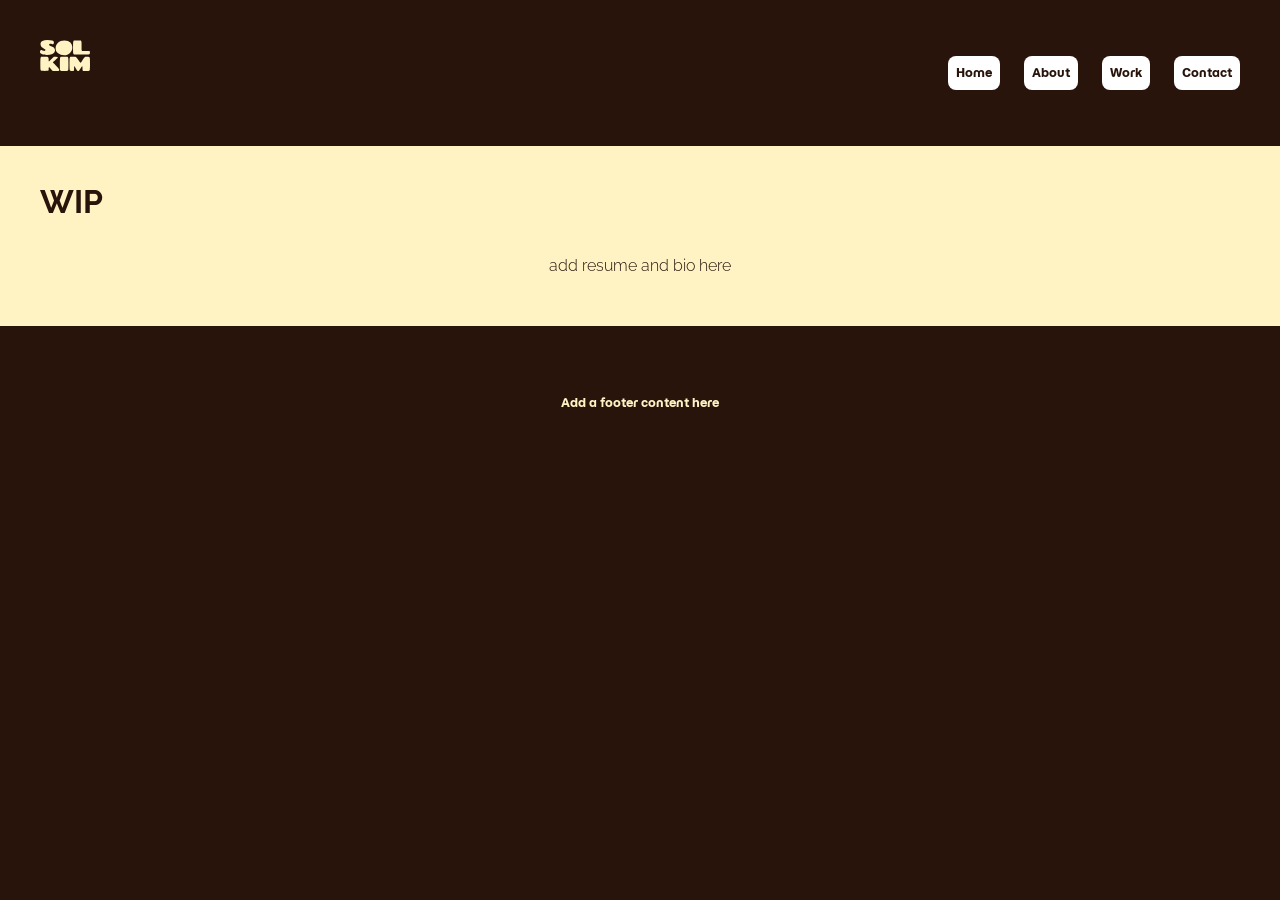
==== about.html @ 0b001a11 "Updated repository" ====
<!doctype html>
<html lang="en">
<head>
  <meta charset="utf-8">
  <meta name="viewport" content="width=device-width, initial-scale=1">
  <title>Desert Design Week</title>
  <link rel="stylesheet" href="styles.css">
</head>
<body>
  <header class="site-header">
<a href="index.html" aria-label="site-logo"> <img src="Image/Logo_SolKim_lt.svg" alt="site logo" width="50"></a>
    <nav aria-label="Main navigation">
      <ul class="nav-list">
        <li><a href="index.html" >Home</a></li>
        <li><a aria-current="page" href="#">About</a></li>
        <li><a href="work.html">Work</a></li>
        <li><a href="contact.html">Contact</a></li>
      </ul>
    </nav>
  </header>

  <main>
    <section class="wip">
      <div class="wip">
        <h1> WIP </h1>
        <p> add resume and bio here </p>
      </div>
    </section>
  </main>

  <footer class="site-footer">
    <p> Add a footer content here </p>
  </footer>
</body>
</html>
---- styles.css ----
@import url('https://fonts.googleapis.com/css2?family=Momo+Trust+Display&family=Raleway:ital,wght@0,100..900;1,100..900&display=swap');


@layer reset, base, layout, components, utilities, overrides;

@layer reset {
  *,
  *::before,
  *::after {
    box-sizing: border-box;
  }

  body {
    margin: 0;
  }

  a {
  text-decoration: none;
  color: inherit;
  }
}

@layer base {
  :root {
    /* Add design tokens here. */
    /* colors */
    --color-primary: #ff4405;
    --color-text: #29140C;
    --color-background: #FFF3C4; 
    --color-white: #ffffff;


    /* type */
    --body-font: 'raleway', sans-serif; 
    --font-weight-light: 300;
    --font-weight-bold: 700;
    --accent-font: 'Momo Trust Display';

    --font-s: 0.75rem; /*  */ 
    --font-med: 1rem; /* p */
    --font-lg: 1.25rem; /* subtitle */
    --font-xlg: 2rem; /* title */
    --font-2xlg: 2.5rem; /* heading */ 


    /* spacing */ 
    --space-none: 0;
    --space-xs: 0.25rem; /* 4px */ 
    --space-s: 0.5rem; /* 8px */
    --space-med: 1rem;  /* 16px */
    --space-lg: 1.5rem; /* 24px */
    --space-xlg: 2.5rem;  /* 32px */
    
    /* shape */
    --radius-small: 8px; 
    --radius-big: 16px;
    

    /* focus */
	  --box-shadow-sm: 3px 3px 7px grey;
  }
    
    /* Any button over which the user's pointer is hovering */

  body {
    font-family: var(--body-font);
    font-weight: var(--font-weight-light);
    font-size: var(--font-med);
    line-height: 1.5;
    background-color: var(--color-text);
  }

  header{
    margin: var(--space-xlg);
  }

  main {
    background-color: var(--color-background);
    color: var(--color-text);    
  }

  p {
    margin: var(--space-none) auto var(--space-lg);
    text-align: center;
    padding: var(--space-xs) var(--space-xlg) var(--space-med);
  }

  section {
    margin-top: var(--space-none);
    margin-bottom: var(--space-lg);
    padding: var(--space-s) var(--space-xlg);
  }

  h1 {
    font-family: var(--body-font);
    font-size: var(--font-xlg);
    font-weight: var(--font-weight-bold);
    margin: var(--space-lg) var(--space-none);
  }

  h2 {
    margin-top: var(--space-none);
    font-size: var(--font-lg);
  }

  h3 {
    padding: var(--space-xs) var(--space-lg);
  }

img, svg {
    max-width: 100%;
  }
  footer {
    font-family: var(--accent-font);
    font-size: var(--font-s);
    margin: var(--space-none) auto;
    color: var(--color-background);
    background-color: var(--color-text);
    vertical-align: baseline;
    padding: var(--space-xlg);
  }
}

@layer layout {
  /* Add page-level layout and composition classes here. */
  header {
  display: grid;
  grid-template-columns: 2fr 1.5fr;
  }

  nav ul {
  display: flex;
  justify-content: flex-end;
  gap: var(--space-lg);
  list-style: none;
  }
  
  nav a {
	display: inline-block;
	padding: var(--space-s);
  background-color: var(--color-white); 
  border-radius:var(--radius-small);
  font-family: var(--accent-font);
  color: var(--color-text);
  font-size: var(--font-s);
  text-align:center;
  }

  .card-grid {
  display: grid;
  grid-column: auto;
  grid-template-columns: repeat(3, 1fr);
  margin-top: var(--space-none);
  column-gap: var(--space-med);
  }

  .work {
  display: grid;
  grid-template-columns: 1fr 3fr;
  gap: var(--space-lg);
  list-style: none;  
  }
  .work ul {
  display: flex;
  flex-direction: column;
  gap: var(--space-lg);
  list-style: none;
  justify-items: flex-start;
  }

}

@layer components {
  /* Add reusable components such as buttons, cards, callouts, and forms here. */

  /* buttons */
  main a, button {
    
    background-color: var(--color-white);
    font-size: var(--font-s);
    color: var(--color-text);
    bottom: var(--space-none);
    right: var(--space-none);
    padding: var(--space-s) var(--space-lg);
    margin: var(--space-lg) var(--space-s);
    font-family: var(--accent-font);
    border: 1px solid var(--color-primary);
    border-radius: var(--radius-big);
  }


  /* cards */
  .card, form {
    background-color: var(--color-white);
    color: var(--color-text);
    border: 3px solid var(--color-text);
    margin: var(--space-med) var(--space-none);
    padding: var(--space-med);
    position: relative;
    border-radius: var(--radius-small);
  }

  .card a {
    position: absolute;
  }
  
  
  /* callouts */

  .callout {
    border-radius: var(--radius-big);
    background-color: var(--color-white);
  }

  /* forms */
  
  label {
  display: block;
  margin-top: var(--space-s);
  }

} 

@layer utilities {
/*  at least three purposeful utilities plus hover, focus-visible, current page, and one additional relevant state. */

  .visually-hidden {
    position: absolute;
    inline-size: 1px;
    block-size: 1px;
    overflow: hidden;
    clip: rect(0 0 0 0);
    white-space: nowrap;
    clip-path: inset(50%);
  }
  
  /* focus */
  textarea:focus-visible, input:focus-visible {
  outline: 2px dashed var(--color-text);
  border-radius: var(--radius-small);
  box-shadow: var(--box-shadow-sm);
  }

  /* hover */
  main a:hover, button:hover {
  background-color: var(--color-background);
  color: var(--color-primary);
  }

    /* active */
  a:active, button:active {
  transform: scale(0.95);
  }
  
}

@layer overrides {
  /* Keep this layer small. Use it only for intentional exceptions. */

  .button {
  display: block;
  width: 300px;
  justify-items: center;
  }

  .work a {
  margin: var(--space-none);
  }

}
  


@media print {
  /* Add print improvements here. */
  #header,
  #footer,
  #nav {
    display: none !important;
  }
}
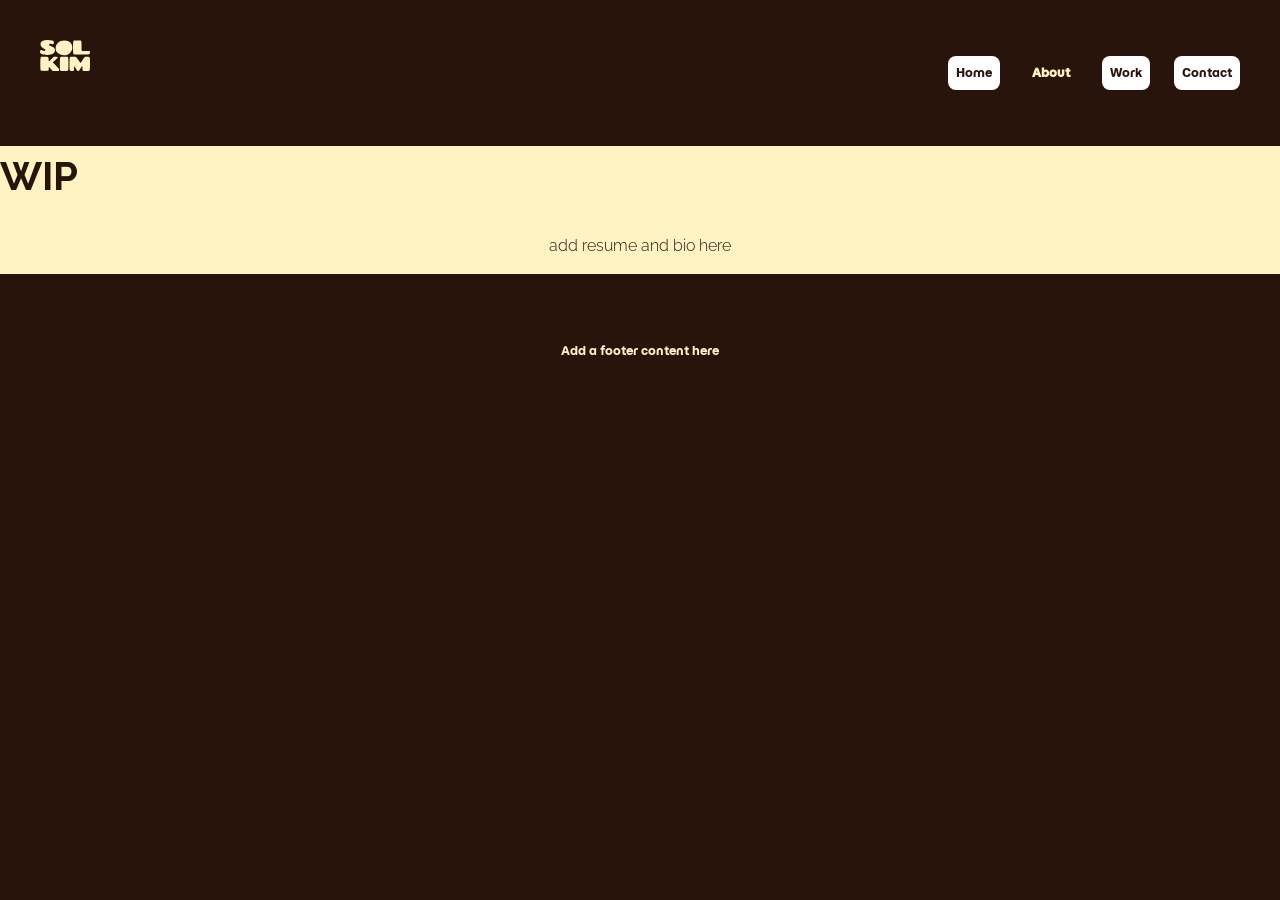
==== commit 60ebf876: "update css" ====
--- a/about.html
+++ b/about.html
@@ -21,7 +21,7 @@
 
   <main>
     <section class="wip">
-      <div class="wip">
+      <div class="about-wrapper">
         <h1> WIP </h1>
         <p> add resume and bio here </p>
       </div>
--- a/styles.css
+++ b/styles.css
@@ -49,15 +49,15 @@
     --space-s: 0.5rem; /* 8px */
     --space-med: 1rem;  /* 16px */
     --space-lg: 1.5rem; /* 24px */
-    --space-xlg: 2.5rem;  /* 32px */
+    --space-xlg: 2.5rem;  /* 40px */
     
     /* shape */
-    --radius-small: 8px; 
-    --radius-big: 16px;
+    --radius-s: 8px; 
+    --radius-lg: 16px;
     
 
     /* focus */
-	  --box-shadow-sm: 3px 3px 7px grey;
+	  --box-shadow-s: 3px 3px 7px grey;
   }
     
     /* Any button over which the user's pointer is hovering */
@@ -85,21 +85,25 @@
     padding: var(--space-xs) var(--space-xlg) var(--space-med);
   }
 
-  section {
-    margin-top: var(--space-none);
-    margin-bottom: var(--space-lg);
+  .section {
+    margin-inline: auto;
+    margin-block: var(--space-none) var(--space-lg);
     padding: var(--space-s) var(--space-xlg);
+  }
+
+  .hero {
+    block-size: 50vh;
   }
 
   h1 {
     font-family: var(--body-font);
-    font-size: var(--font-xlg);
+    font-size: clamp(var(--font-lg), 5vw, var(--font-2xlg));
     font-weight: var(--font-weight-bold);
     margin: var(--space-lg) var(--space-none);
   }
 
   h2 {
-    margin-top: var(--space-none);
+    margin-block-start: var(--space-none);
     font-size: var(--font-lg);
   }
 
@@ -109,6 +113,10 @@
 
 img, svg {
     max-width: 100%;
+  }
+  .wrapper {
+    inline-size: calc(100%-var(--space-lg));
+    margin-inline: auto;
   }
   footer {
     font-family: var(--accent-font);
@@ -139,19 +147,30 @@
 	display: inline-block;
 	padding: var(--space-s);
   background-color: var(--color-white); 
-  border-radius:var(--radius-small);
+  border-radius:var(--radius-s);
   font-family: var(--accent-font);
   color: var(--color-text);
   font-size: var(--font-s);
   text-align:center;
   }
 
-  .card-grid {
-  display: grid;
-  grid-column: auto;
-  grid-template-columns: repeat(3, 1fr);
-  margin-top: var(--space-none);
-  column-gap: var(--space-med);
+  .Featured-work-wrapper{
+    display: grid;
+    grid-template-columns: repeat(2, 1fr);
+    margin-inline: auto;
+  } 
+
+  .card-wrapper{
+    container-type: inline-size;
+    width: 100%;
+  }
+  .card{  
+    /*Created a responsive square container with AI help*/
+    width: minmax(150px,200px);
+    aspect-ratio: 1/1;
+    }
+  .card p {
+    visibility: hidden  
   }
 
   .work {
@@ -185,19 +204,19 @@
     margin: var(--space-lg) var(--space-s);
     font-family: var(--accent-font);
     border: 1px solid var(--color-primary);
-    border-radius: var(--radius-big);
+    border-radius: var(--radius-lg);
   }
 
 
   /* cards */
-  .card, form {
+  .card {
     background-color: var(--color-white);
     color: var(--color-text);
     border: 3px solid var(--color-text);
-    margin: var(--space-med) var(--space-none);
+    margin: var(--space-xs);
     padding: var(--space-med);
     position: relative;
-    border-radius: var(--radius-small);
+    border-radius: var(--radius-s);
   }
 
   .card a {
@@ -208,18 +227,29 @@
   /* callouts */
 
   .callout {
-    border-radius: var(--radius-big);
+    border-radius: var(--radius-lg);
     background-color: var(--color-white);
   }
 
   /* forms */
-  
+  form {
+    background-color: var(--color-white);
+    color: var(--color-text);
+    border: 3px solid var(--color-text);
+    margin: var(--space-med) auto;
+    padding: var(--space-med);
+    position: relative;
+    border-radius: var(--radius-s);
+  }
+
   label {
   display: block;
-  margin-top: var(--space-s);
+  margin-block-start: var(--space-s);
   }
 
 } 
+
+
 
 @layer utilities {
 /*  at least three purposeful utilities plus hover, focus-visible, current page, and one additional relevant state. */
@@ -233,12 +263,18 @@
     white-space: nowrap;
     clip-path: inset(50%);
   }
-  
+  /*current page */
+  nav [aria-current="page"]{
+    color: var(--color-background);
+    background-color: var(--color-text);
+    font-weight: var(--font-weight-bold);
+  }
+
   /* focus */
   textarea:focus-visible, input:focus-visible {
   outline: 2px dashed var(--color-text);
-  border-radius: var(--radius-small);
-  box-shadow: var(--box-shadow-sm);
+  border-radius: var(--radius-s);
+  box-shadow: var(--box-shadow-s);
   }
 
   /* hover */
@@ -247,10 +283,12 @@
   color: var(--color-primary);
   }
 
-    /* active */
+  /* active */
   a:active, button:active {
   transform: scale(0.95);
   }
+
+
   
 }
 
@@ -268,15 +306,52 @@
   }
 
 }
-  
+@container (width > 400px) {
+  .card {
+    display: grid;
+    grid-template-areas: "";
+  }
+}
+
+@media (width > 650px) {
+  .Featured-work-wrapper {
+    /*medium screens, .card-grid needs at least 650px+margin to maintain its layout.*/ 
+    display: grid;
+    grid-template-columns: repeat(3, minmax(200px, 1fr));
+  }
+  .card {
+    aspect-ratio: 1/1.45;
+  }    
+  .card p{
+  visibility: visible;  
+  }
+  
+}
+
+@media (width > 1150px) {
+  .Featured-work-wrapper {
+    display: grid;
+    grid-template-columns: repeat(2, minmax(500px, 1fr));
+  }
+    .card {
+    aspect-ratio:1/0.65;
+    }
+    .card p{
+    visibility: visible;  
+    }
+}
 
 
 @media print {
   /* Add print improvements here. */
-  #header,
-  #footer,
-  #nav {
-    display: none !important;
-  }
-}
-
+  .header,
+  .footer,
+  .nav {
+    display: none;
+    
+  }
+  body {
+    background-color: white;
+    color: #000000;
+  }
+}
